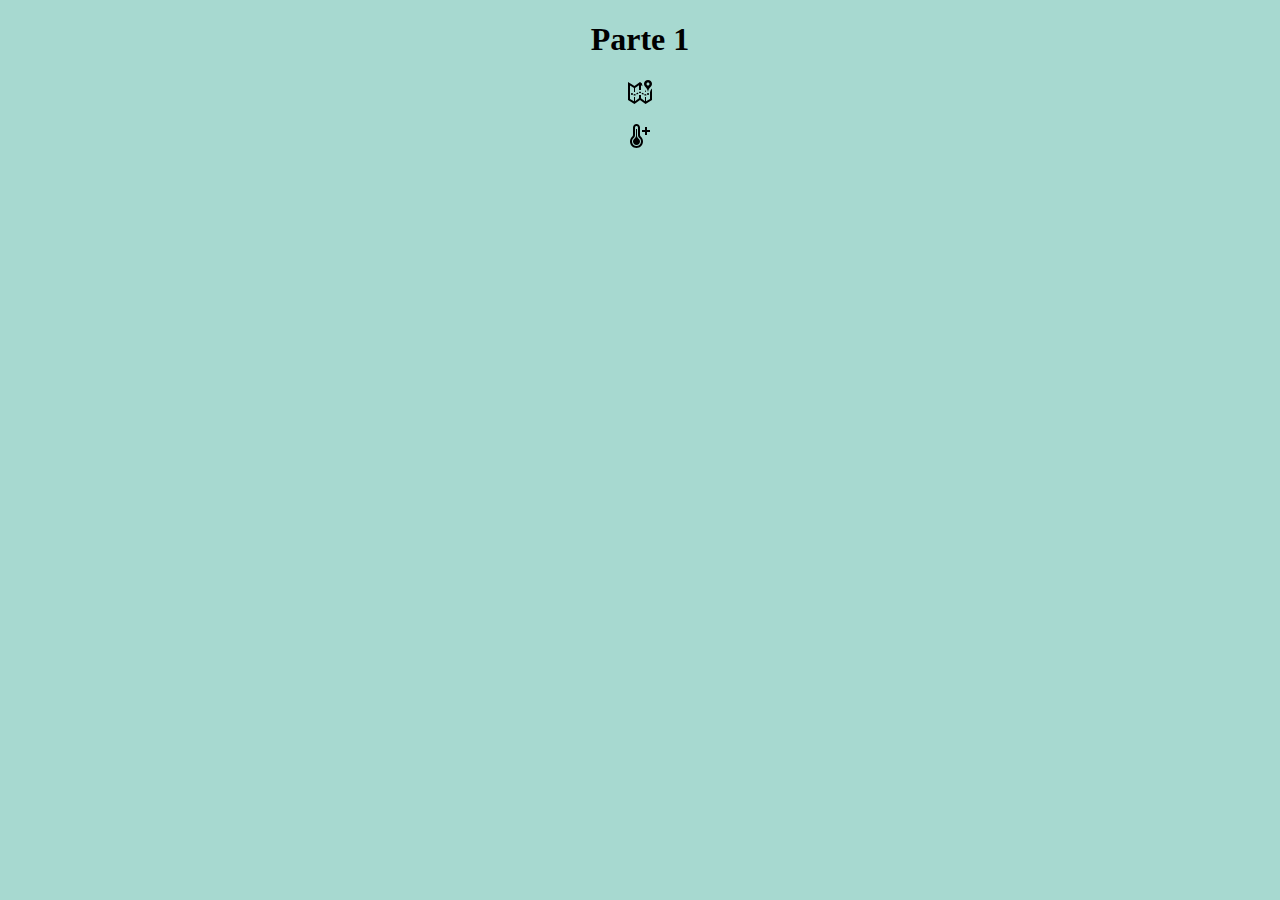
==== index.html @ 3b2aa710 "adição de icones" ====
<!DOCTYPE html>
<html lang="pt-BR">
<head>
    <meta charset="UTF-8">
    <meta http-equiv="X-UA-Compatible" content="IE=edge">
    <meta name="viewport" content="width=device-width, initial-scale=1.0">
    <title>Tcc pg1</title>

    <link rel="stylesheet" href="style.css"> 


</head>
<body>
    <h1>Parte 1</h1>
    
    <p id="mapaicon1"><svg xmlns="http://www.w3.org/2000/svg" width="24" height="24" viewBox="0 0 24 24"><path d="M17.492 15.432c-.433 0-.855-.087-1.253-.259l.467-1.082c.25.107.514.162.786.162.222 0 .441-.037.651-.11l.388 1.112c-.334.118-.683.177-1.039.177zm-10.922-.022c-.373 0-.741-.066-1.093-.195l.407-1.105c.221.081.451.122.686.122.26 0 .514-.05.754-.148l.447 1.09c-.382.157-.786.236-1.201.236zm8.67-.783l-1.659-.945.583-1.024 1.66.945-.584 1.024zm-6.455-.02l-.605-1.011 1.639-.981.605 1.011-1.639.981zm3.918-1.408c-.243-.101-.5-.153-.764-.153-.23 0-.457.04-.674.119l-.401-1.108c.346-.125.708-.188 1.075-.188.42 0 .83.082 1.217.244l-.453 1.086zm7.327-.163c-.534 0-.968.433-.968.968 0 .535.434.968.968.968.535 0 .969-.434.969-.968 0-.535-.434-.968-.969-.968zm-16.061 0c-.535 0-.969.433-.969.968 0 .535.434.968.969.968s.969-.434.969-.968c0-.535-.434-.968-.969-.968zm18.031-.832v6.683l-4 2.479v-4.366h-1v4.141l-4-2.885v-3.256h-2v3.255l-4 2.885v-4.14h-1v4.365l-4-2.479v-13.294l4 2.479v3.929h1v-3.927l4-2.886v4.813h2v-4.813l1.577 1.138c-.339-.701-.577-1.518-.577-2.524l.019-.345-2.019-1.456-5.545 4-6.455-4v18l6.455 4 5.545-4 5.545 4 6.455-4v-11.618l-.039.047c-.831.982-1.614 1.918-1.961 3.775zm2-8.403c0-2.099-1.9-3.801-4-3.801s-4 1.702-4 3.801c0 3.121 3.188 3.451 4 8.199.812-4.748 4-5.078 4-8.199zm-5.5.199c0-.829.672-1.5 1.5-1.5s1.5.671 1.5 1.5-.672 1.5-1.5 1.5-1.5-.671-1.5-1.5zm-.548 8c-.212-.992-.547-1.724-.952-2.334v2.334h.952z"/></svg></p>
    <p id="thermico"><svg xmlns="http://www.w3.org/2000/svg" width="24" height="24" viewBox="0 0 24 24"><path d="M8.5 2c.827 0 1.5.673 1.5 1.5v7.525c0 1.569.514 2.287 1.411 3.05 1.01.858 1.589 2.106 1.589 3.425 0 2.481-2.019 4.5-4.5 4.5s-4.5-2.019-4.5-4.5c0-1.319.579-2.567 1.59-3.425.896-.761 1.41-1.48 1.41-3.05v-7.525c0-.827.673-1.5 1.5-1.5zm0-2c-1.933 0-3.5 1.567-3.5 3.5v7.525c0 .587-.258 1.145-.705 1.525-1.403 1.192-2.295 2.965-2.295 4.95 0 3.59 2.909 6.5 6.5 6.5s6.5-2.91 6.5-6.5c0-1.985-.892-3.758-2.295-4.95-.447-.38-.705-.938-.705-1.525v-7.525c0-1.933-1.567-3.5-3.5-3.5zm2.107 14.718c-1.012-.89-1.607-1.734-1.607-3.22v-6.498h-1v6.498c0 1.484-.597 2.332-1.607 3.22-.794.698-1.393 1.642-1.393 2.782 0 1.933 1.567 3.5 3.5 3.5s3.5-1.567 3.5-3.5c0-1.14-.599-2.083-1.393-2.782zm11.393-8.718h-3v-3h-2v3h-3v2h3v3h2v-3h3v-2z"/></svg></p>




</body>
</html>
---- style.css ----
body {
   background-color: #A7D9D0;
   text-align: center;
}

#mapaicon1 {
    
}
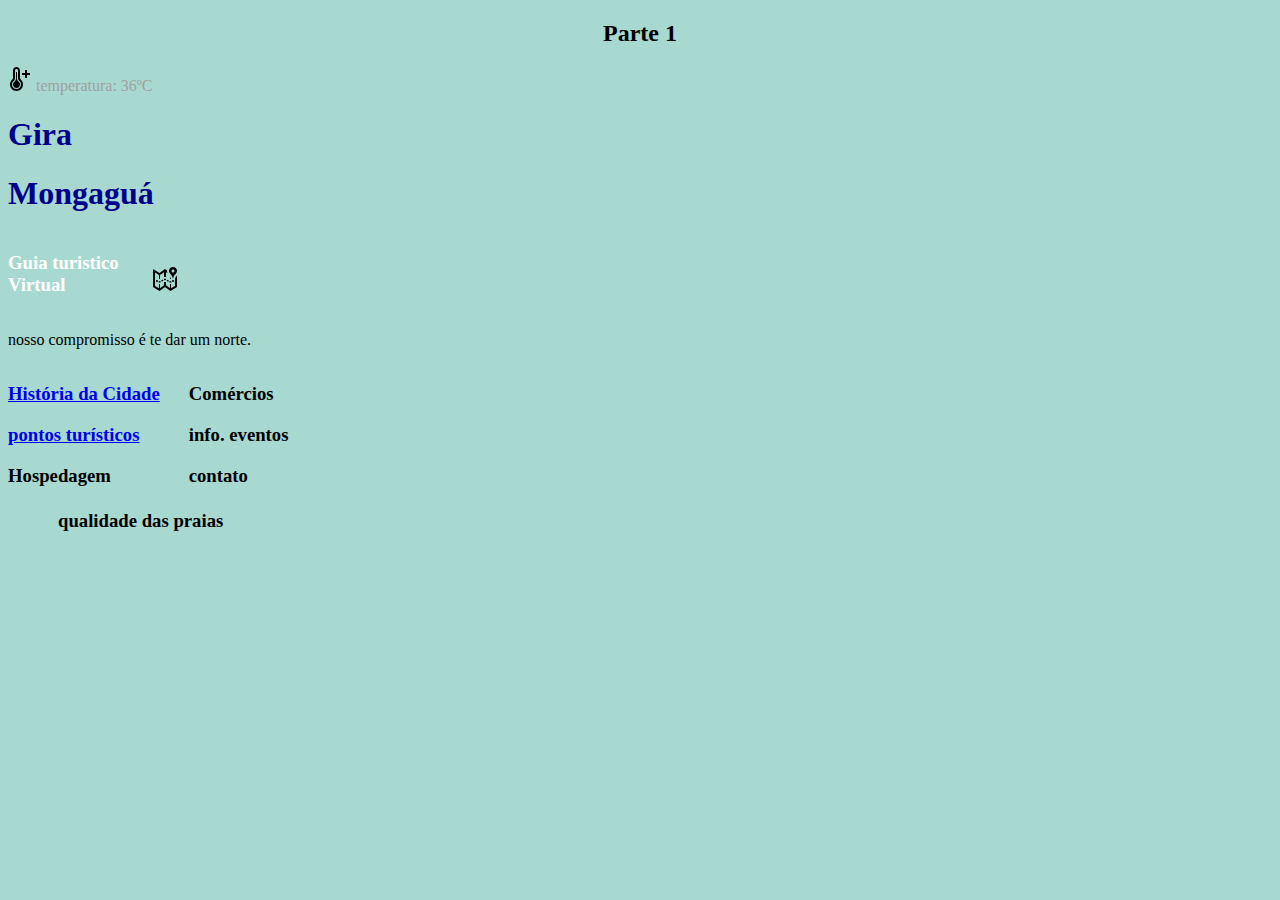
==== commit 7e2b976e: "att 17/09" ====
--- a/index.html
+++ b/index.html
@@ -6,15 +6,45 @@
     <meta name="viewport" content="width=device-width, initial-scale=1.0">
     <title>Tcc pg1</title>
 
-    <link rel="stylesheet" href="style.css"> 
+    <link rel="stylesheet" href="todos os css/style.css"> 
 
 
 </head>
 <body>
-    <h1>Parte 1</h1>
+    <h2 id="mmm">Parte 1</h1>
+        
+        <p id="t"><svg xmlns="http://www.w3.org/2000/svg" width="24" height="24" viewBox="0 0 24 24"><path d="M8.5 2c.827 0 1.5.673 1.5 1.5v7.525c0 1.569.514 2.287 1.411 3.05 1.01.858 1.589 2.106 1.589 3.425 0 2.481-2.019 4.5-4.5 4.5s-4.5-2.019-4.5-4.5c0-1.319.579-2.567 1.59-3.425.896-.761 1.41-1.48 1.41-3.05v-7.525c0-.827.673-1.5 1.5-1.5zm0-2c-1.933 0-3.5 1.567-3.5 3.5v7.525c0 .587-.258 1.145-.705 1.525-1.403 1.192-2.295 2.965-2.295 4.95 0 3.59 2.909 6.5 6.5 6.5s6.5-2.91 6.5-6.5c0-1.985-.892-3.758-2.295-4.95-.447-.38-.705-.938-.705-1.525v-7.525c0-1.933-1.567-3.5-3.5-3.5zm2.107 14.718c-1.012-.89-1.607-1.734-1.607-3.22v-6.498h-1v6.498c0 1.484-.597 2.332-1.607 3.22-.794.698-1.393 1.642-1.393 2.782 0 1.933 1.567 3.5 3.5 3.5s3.5-1.567 3.5-3.5c0-1.14-.599-2.083-1.393-2.782zm11.393-8.718h-3v-3h-2v3h-3v2h3v3h2v-3h3v-2z"/></svg>
+        temperatura: 36ºC</p>
+
+    <div id="gm">
+    <h1>Gira</h1>
+    <h1>Mongaguá</h1></div>
+
+
+    <div id="gvtico">
+    <h3 id="gtv">Guia turistico <br> Virtual</h3>
+    </div>
+
+    <div id="gvtico2">
+    <p><svg xmlns="http://www.w3.org/2000/svg" width="24" height="24" viewBox="0 0 24 24"><path d="M17.492 15.432c-.433 0-.855-.087-1.253-.259l.467-1.082c.25.107.514.162.786.162.222 0 .441-.037.651-.11l.388 1.112c-.334.118-.683.177-1.039.177zm-10.922-.022c-.373 0-.741-.066-1.093-.195l.407-1.105c.221.081.451.122.686.122.26 0 .514-.05.754-.148l.447 1.09c-.382.157-.786.236-1.201.236zm8.67-.783l-1.659-.945.583-1.024 1.66.945-.584 1.024zm-6.455-.02l-.605-1.011 1.639-.981.605 1.011-1.639.981zm3.918-1.408c-.243-.101-.5-.153-.764-.153-.23 0-.457.04-.674.119l-.401-1.108c.346-.125.708-.188 1.075-.188.42 0 .83.082 1.217.244l-.453 1.086zm7.327-.163c-.534 0-.968.433-.968.968 0 .535.434.968.968.968.535 0 .969-.434.969-.968 0-.535-.434-.968-.969-.968zm-16.061 0c-.535 0-.969.433-.969.968 0 .535.434.968.969.968s.969-.434.969-.968c0-.535-.434-.968-.969-.968zm18.031-.832v6.683l-4 2.479v-4.366h-1v4.141l-4-2.885v-3.256h-2v3.255l-4 2.885v-4.14h-1v4.365l-4-2.479v-13.294l4 2.479v3.929h1v-3.927l4-2.886v4.813h2v-4.813l1.577 1.138c-.339-.701-.577-1.518-.577-2.524l.019-.345-2.019-1.456-5.545 4-6.455-4v18l6.455 4 5.545-4 5.545 4 6.455-4v-11.618l-.039.047c-.831.982-1.614 1.918-1.961 3.775zm2-8.403c0-2.099-1.9-3.801-4-3.801s-4 1.702-4 3.801c0 3.121 3.188 3.451 4 8.199.812-4.748 4-5.078 4-8.199zm-5.5.199c0-.829.672-1.5 1.5-1.5s1.5.671 1.5 1.5-.672 1.5-1.5 1.5-1.5-.671-1.5-1.5zm-.548 8c-.212-.992-.547-1.724-.952-2.334v2.334h.952z"/></svg></p>
+    </div>
+ <!-- // <img src="images/rpng.png" alt="logo bola"> // -->
+
+    <p>nosso compromisso é te dar um norte.</p>
+
+    <div id="divlado">
+    <h3><a href="historiapag.html"> História da Cidade</a></h3>
+    <h3><a href="pontospag.html">pontos turísticos</a> </h3>
+    <h3>Hospedagem</h3>
+        </div>
+    <div id="divlado2">
+    <h3>Comércios</h3>
+    <h3>info. eventos</h3>
+    <h3>contato</h3>
+    </div>
+
+    <h3 id="midqdp">qualidade das praias</h3>
     
-    <p id="mapaicon1"><svg xmlns="http://www.w3.org/2000/svg" width="24" height="24" viewBox="0 0 24 24"><path d="M17.492 15.432c-.433 0-.855-.087-1.253-.259l.467-1.082c.25.107.514.162.786.162.222 0 .441-.037.651-.11l.388 1.112c-.334.118-.683.177-1.039.177zm-10.922-.022c-.373 0-.741-.066-1.093-.195l.407-1.105c.221.081.451.122.686.122.26 0 .514-.05.754-.148l.447 1.09c-.382.157-.786.236-1.201.236zm8.67-.783l-1.659-.945.583-1.024 1.66.945-.584 1.024zm-6.455-.02l-.605-1.011 1.639-.981.605 1.011-1.639.981zm3.918-1.408c-.243-.101-.5-.153-.764-.153-.23 0-.457.04-.674.119l-.401-1.108c.346-.125.708-.188 1.075-.188.42 0 .83.082 1.217.244l-.453 1.086zm7.327-.163c-.534 0-.968.433-.968.968 0 .535.434.968.968.968.535 0 .969-.434.969-.968 0-.535-.434-.968-.969-.968zm-16.061 0c-.535 0-.969.433-.969.968 0 .535.434.968.969.968s.969-.434.969-.968c0-.535-.434-.968-.969-.968zm18.031-.832v6.683l-4 2.479v-4.366h-1v4.141l-4-2.885v-3.256h-2v3.255l-4 2.885v-4.14h-1v4.365l-4-2.479v-13.294l4 2.479v3.929h1v-3.927l4-2.886v4.813h2v-4.813l1.577 1.138c-.339-.701-.577-1.518-.577-2.524l.019-.345-2.019-1.456-5.545 4-6.455-4v18l6.455 4 5.545-4 5.545 4 6.455-4v-11.618l-.039.047c-.831.982-1.614 1.918-1.961 3.775zm2-8.403c0-2.099-1.9-3.801-4-3.801s-4 1.702-4 3.801c0 3.121 3.188 3.451 4 8.199.812-4.748 4-5.078 4-8.199zm-5.5.199c0-.829.672-1.5 1.5-1.5s1.5.671 1.5 1.5-.672 1.5-1.5 1.5-1.5-.671-1.5-1.5zm-.548 8c-.212-.992-.547-1.724-.952-2.334v2.334h.952z"/></svg></p>
-    <p id="thermico"><svg xmlns="http://www.w3.org/2000/svg" width="24" height="24" viewBox="0 0 24 24"><path d="M8.5 2c.827 0 1.5.673 1.5 1.5v7.525c0 1.569.514 2.287 1.411 3.05 1.01.858 1.589 2.106 1.589 3.425 0 2.481-2.019 4.5-4.5 4.5s-4.5-2.019-4.5-4.5c0-1.319.579-2.567 1.59-3.425.896-.761 1.41-1.48 1.41-3.05v-7.525c0-.827.673-1.5 1.5-1.5zm0-2c-1.933 0-3.5 1.567-3.5 3.5v7.525c0 .587-.258 1.145-.705 1.525-1.403 1.192-2.295 2.965-2.295 4.95 0 3.59 2.909 6.5 6.5 6.5s6.5-2.91 6.5-6.5c0-1.985-.892-3.758-2.295-4.95-.447-.38-.705-.938-.705-1.525v-7.525c0-1.933-1.567-3.5-3.5-3.5zm2.107 14.718c-1.012-.89-1.607-1.734-1.607-3.22v-6.498h-1v6.498c0 1.484-.597 2.332-1.607 3.22-.794.698-1.393 1.642-1.393 2.782 0 1.933 1.567 3.5 3.5 3.5s3.5-1.567 3.5-3.5c0-1.14-.599-2.083-1.393-2.782zm11.393-8.718h-3v-3h-2v3h-3v2h3v3h2v-3h3v-2z"/></svg></p>
 
 
 
--- a/todos os css/style.css
+++ b/todos os css/style.css
@@ -0,0 +1,43 @@
+body {
+   background-color: #A7D9D0;
+}
+
+#mmm {
+    text-align: center;
+}
+
+#gm {
+    color: darkblue;
+}
+
+#gtv {
+    color: white;
+}
+
+#t {
+    color: rgb(161, 161, 161)
+}
+
+#divlado{
+    display: inline-block;
+
+}
+
+#divlado2{
+    display: inline-block;
+    margin-left: 25px;
+}
+
+#midqdp {
+    padding-left: 50px;
+    margin-top: 5px;
+}
+
+#gvtico {
+    display: inline-block;
+}
+
+#gvtico2 {
+    display: inline-block;
+    margin-left: 30px;
+}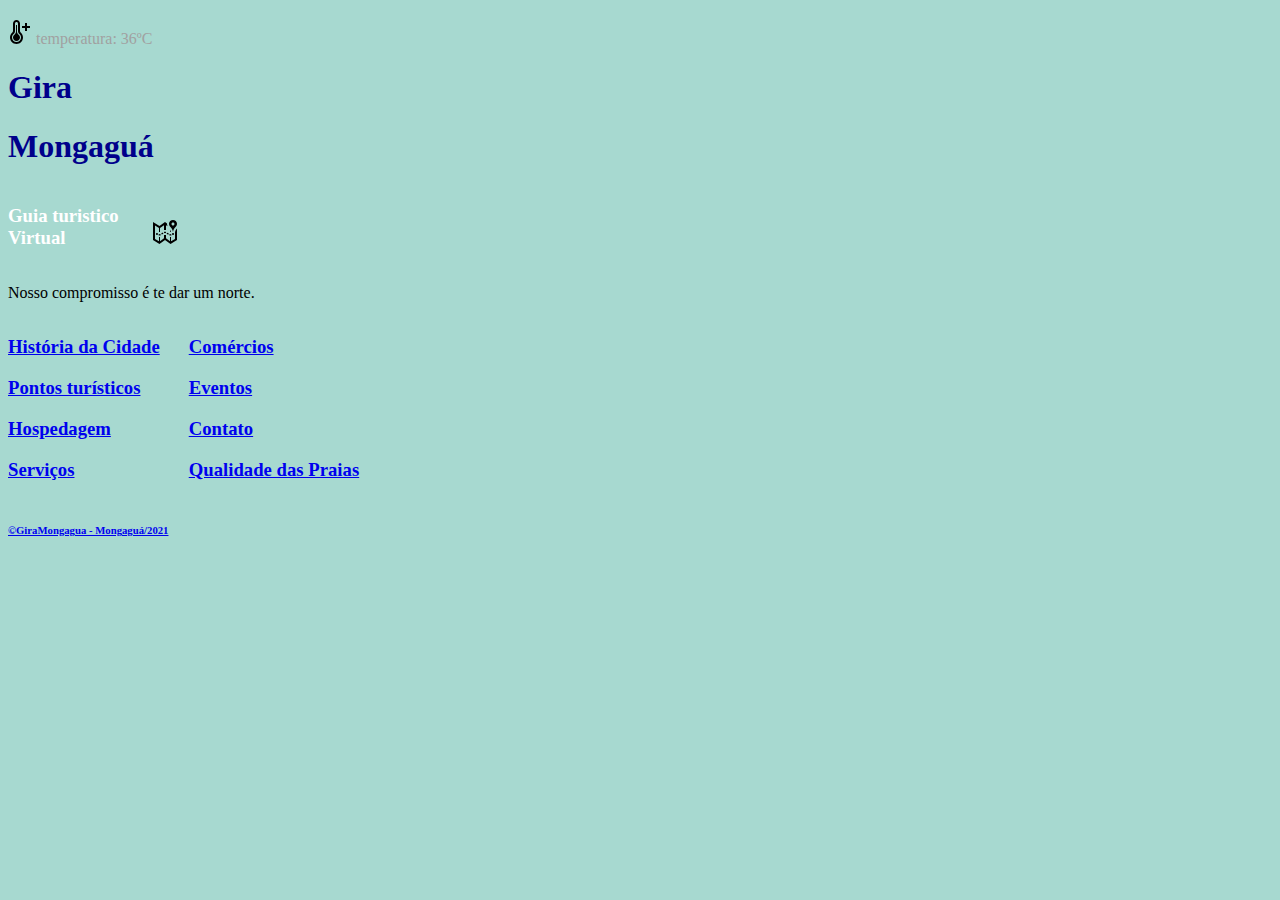
==== commit 29872db6: "mods" ====
--- a/index.html
+++ b/index.html
@@ -11,7 +11,7 @@
 
 </head>
 <body>
-    <h2 id="mmm">Parte 1</h1>
+    <h2 id="mmm"></h1>
         
         <p id="t"><svg xmlns="http://www.w3.org/2000/svg" width="24" height="24" viewBox="0 0 24 24"><path d="M8.5 2c.827 0 1.5.673 1.5 1.5v7.525c0 1.569.514 2.287 1.411 3.05 1.01.858 1.589 2.106 1.589 3.425 0 2.481-2.019 4.5-4.5 4.5s-4.5-2.019-4.5-4.5c0-1.319.579-2.567 1.59-3.425.896-.761 1.41-1.48 1.41-3.05v-7.525c0-.827.673-1.5 1.5-1.5zm0-2c-1.933 0-3.5 1.567-3.5 3.5v7.525c0 .587-.258 1.145-.705 1.525-1.403 1.192-2.295 2.965-2.295 4.95 0 3.59 2.909 6.5 6.5 6.5s6.5-2.91 6.5-6.5c0-1.985-.892-3.758-2.295-4.95-.447-.38-.705-.938-.705-1.525v-7.525c0-1.933-1.567-3.5-3.5-3.5zm2.107 14.718c-1.012-.89-1.607-1.734-1.607-3.22v-6.498h-1v6.498c0 1.484-.597 2.332-1.607 3.22-.794.698-1.393 1.642-1.393 2.782 0 1.933 1.567 3.5 3.5 3.5s3.5-1.567 3.5-3.5c0-1.14-.599-2.083-1.393-2.782zm11.393-8.718h-3v-3h-2v3h-3v2h3v3h2v-3h3v-2z"/></svg>
         temperatura: 36ºC</p>
@@ -30,23 +30,34 @@
     </div>
  <!-- // <img src="images/rpng.png" alt="logo bola"> // -->
 
-    <p>nosso compromisso é te dar um norte.</p>
+    <p>Nosso compromisso é te dar um norte.</p>
 
     <div id="divlado">
     <h3><a href="historiapag.html"> História da Cidade</a></h3>
-    <h3><a href="pontospag.html">pontos turísticos</a> </h3>
-    <h3>Hospedagem</h3>
+    <h3><a href="pontospag.html">Pontos turísticos</a> </h3>
+    <h3><a href="hospedagem.html"> Hospedagem</a></h3>
+    <h3><a href="servicos.html">Serviços</a></h3>
+
         </div>
     <div id="divlado2">
-    <h3>Comércios</h3>
-    <h3>info. eventos</h3>
-    <h3>contato</h3>
+    <h3><a href="comercio.html">Comércios</a></h3>
+    <h3><a href="eventos.html">Eventos</a></h3>
+    <h3><a href="contato.html"> Contato</a></h3>
+    <h3><a href=https://cetesb.sp.gov.br/praias/mapa-da-qualidade target="_blank" >Qualidade das Praias</h3>
     </div>
 
-    <h3 id="midqdp">qualidade das praias</h3>
+    
     
 
-
+        <footer>
+            <div class="container">
+                <div class="row">
+                  <div class="col-md-12">
+                      <h6>&copy;GiraMongagua - Mongaguá/2021</h6>
+                  </div>
+                </div>
+            </div>
+        </footer>
 
 
 </body>
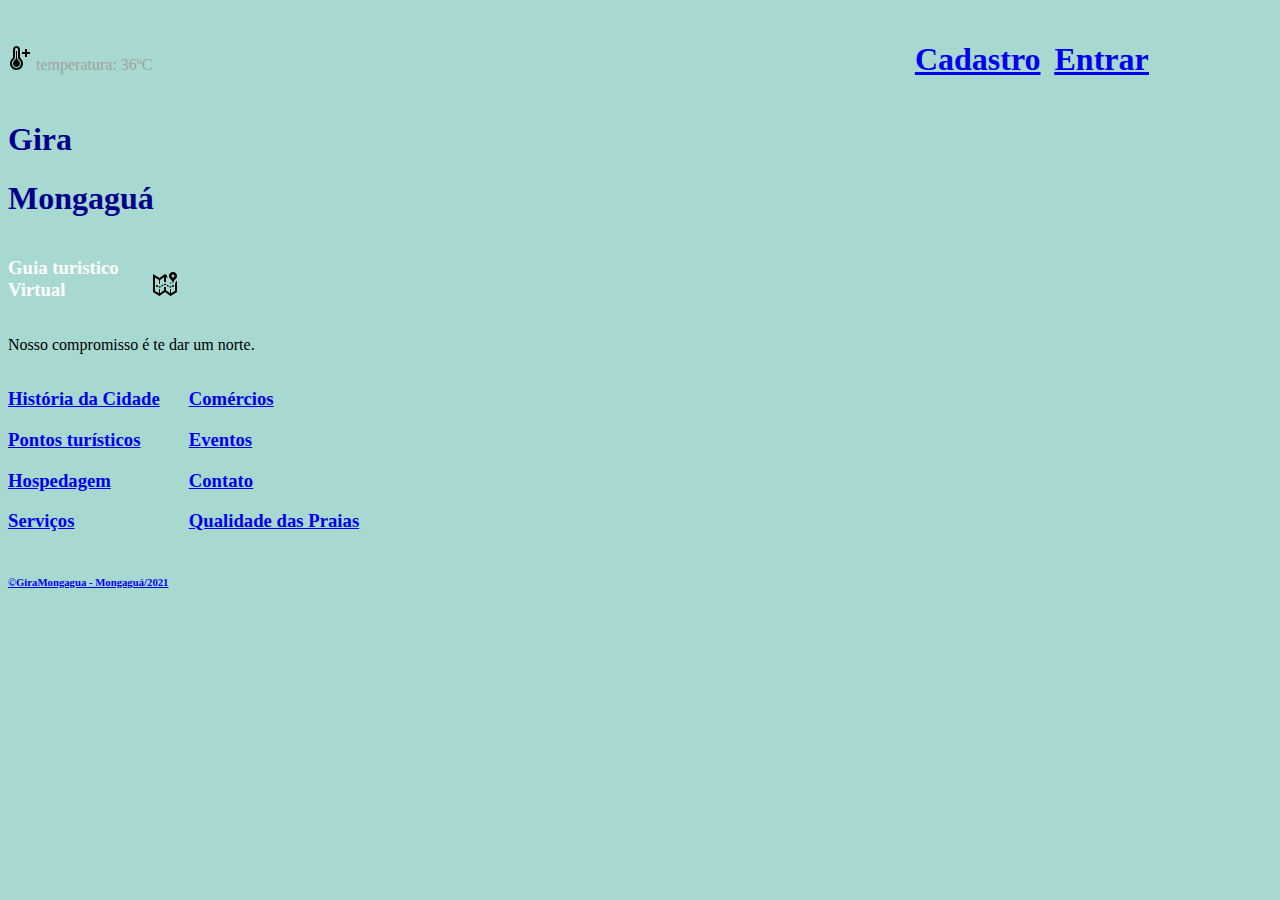
==== commit 10afbc54: "inplementação de cadastros" ====
--- a/index.html
+++ b/index.html
@@ -11,11 +11,19 @@
 
 </head>
 <body>
-    <h2 id="mmm"></h1>
+    <h2 id="mmm"></h2>
         
+    <div id="ladotemperatura">
         <p id="t"><svg xmlns="http://www.w3.org/2000/svg" width="24" height="24" viewBox="0 0 24 24"><path d="M8.5 2c.827 0 1.5.673 1.5 1.5v7.525c0 1.569.514 2.287 1.411 3.05 1.01.858 1.589 2.106 1.589 3.425 0 2.481-2.019 4.5-4.5 4.5s-4.5-2.019-4.5-4.5c0-1.319.579-2.567 1.59-3.425.896-.761 1.41-1.48 1.41-3.05v-7.525c0-.827.673-1.5 1.5-1.5zm0-2c-1.933 0-3.5 1.567-3.5 3.5v7.525c0 .587-.258 1.145-.705 1.525-1.403 1.192-2.295 2.965-2.295 4.95 0 3.59 2.909 6.5 6.5 6.5s6.5-2.91 6.5-6.5c0-1.985-.892-3.758-2.295-4.95-.447-.38-.705-.938-.705-1.525v-7.525c0-1.933-1.567-3.5-3.5-3.5zm2.107 14.718c-1.012-.89-1.607-1.734-1.607-3.22v-6.498h-1v6.498c0 1.484-.597 2.332-1.607 3.22-.794.698-1.393 1.642-1.393 2.782 0 1.933 1.567 3.5 3.5 3.5s3.5-1.567 3.5-3.5c0-1.14-.599-2.083-1.393-2.782zm11.393-8.718h-3v-3h-2v3h-3v2h3v3h2v-3h3v-2z"/></svg>
-        temperatura: 36ºC</p>
+        temperatura: 36ºC</p> 
+     </div>    
 
+     <div id="ladocadastro">
+        <h1 id="cadlink"> <a href="cadastros.html">Cadastro</a></h1>
+    </div>
+    
+    <h1 id="botaoentrar"> <a href="entrar.html">Entrar</a></h1>
+    
     <div id="gm">
     <h1>Gira</h1>
     <h1>Mongaguá</h1></div>
--- a/todos os css/style.css
+++ b/todos os css/style.css
@@ -15,17 +15,31 @@
 }
 
 #t {
-    color: rgb(161, 161, 161)
+    color: rgb(161, 161, 161);
 }
 
 #divlado{
     display: inline-block;
-
 }
 
 #divlado2{
     display: inline-block;
     margin-left: 25px;
+}
+
+#ladotemperatura {
+    display: inline-block;
+}
+
+#ladocadastro {
+    display: inline-block;
+    padding-left: 60%;
+}
+
+#botaoentrar {
+    display: inline-block;
+    padding-left: 10px;
+    text-decoration: underline;
 }
 
 #midqdp {
@@ -40,4 +54,8 @@
 #gvtico2 {
     display: inline-block;
     margin-left: 30px;
+}
+
+#cadlink {
+    text-align: right;
 }